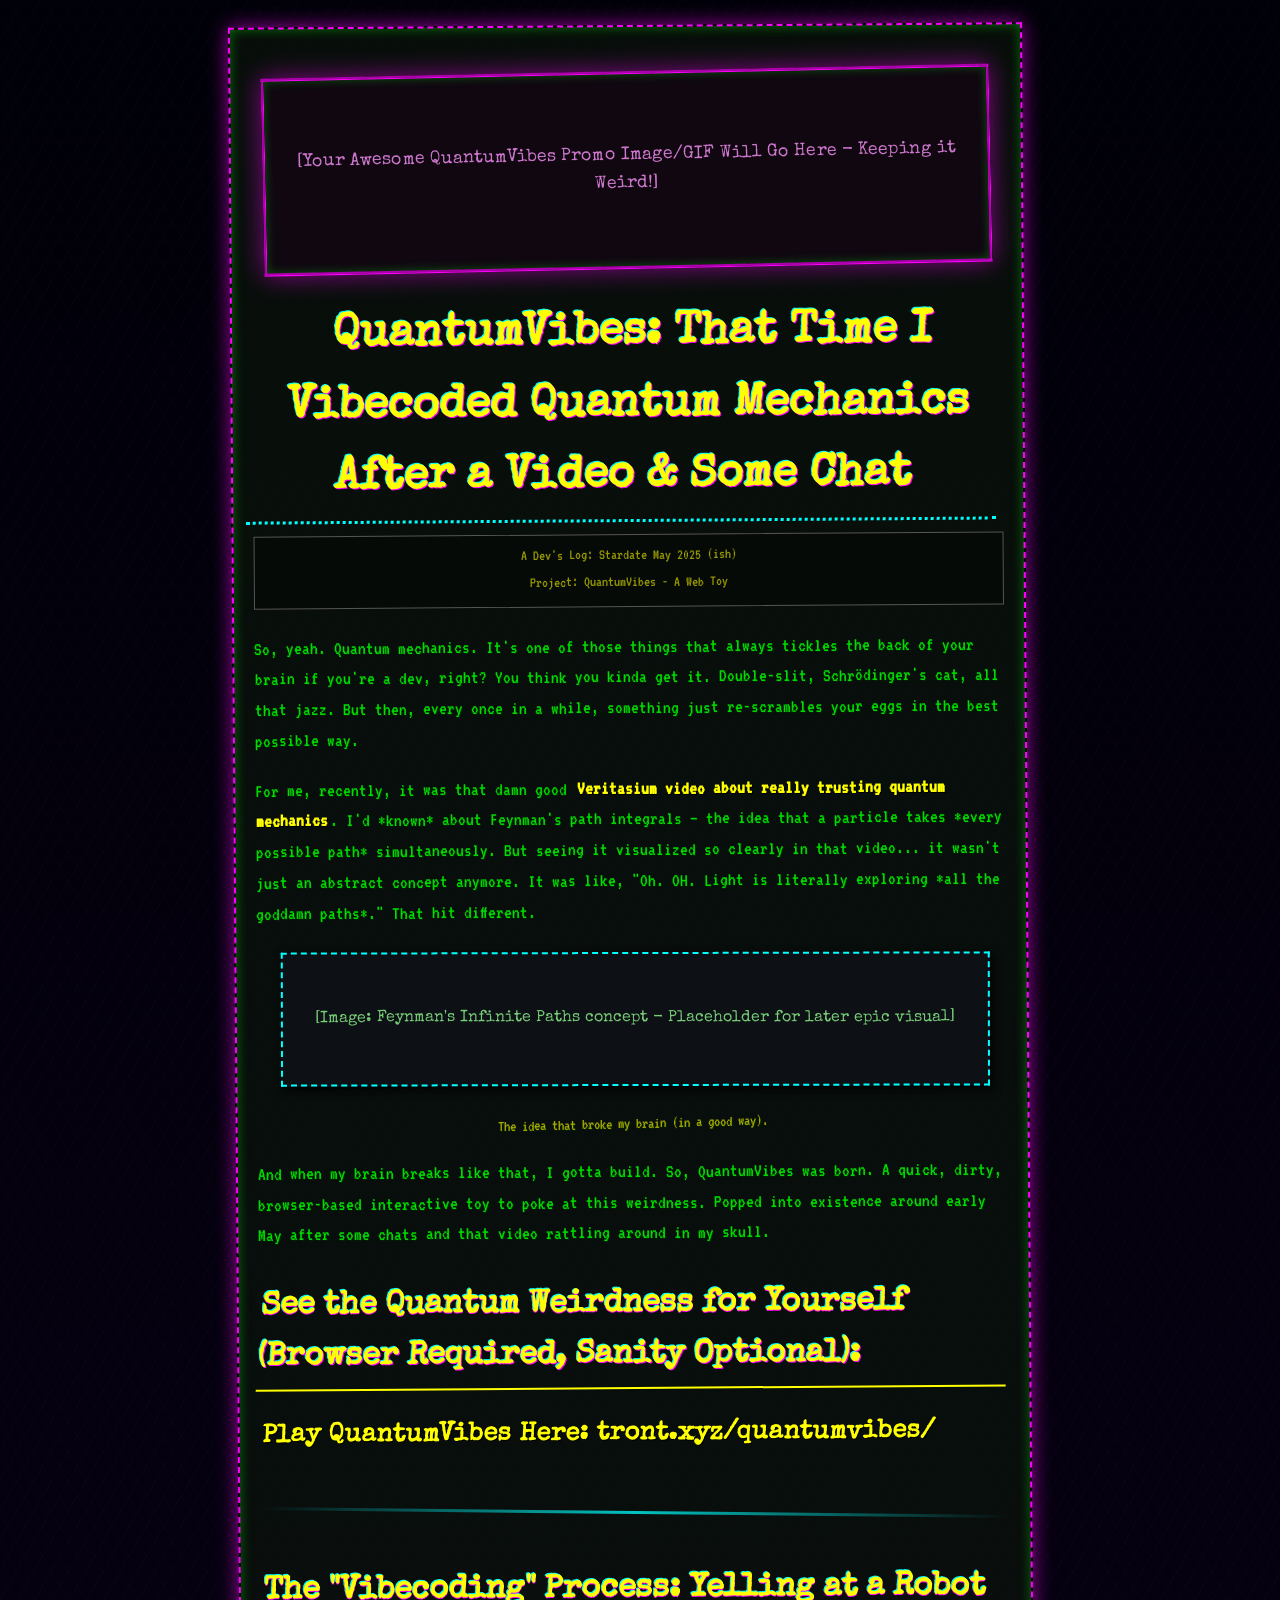
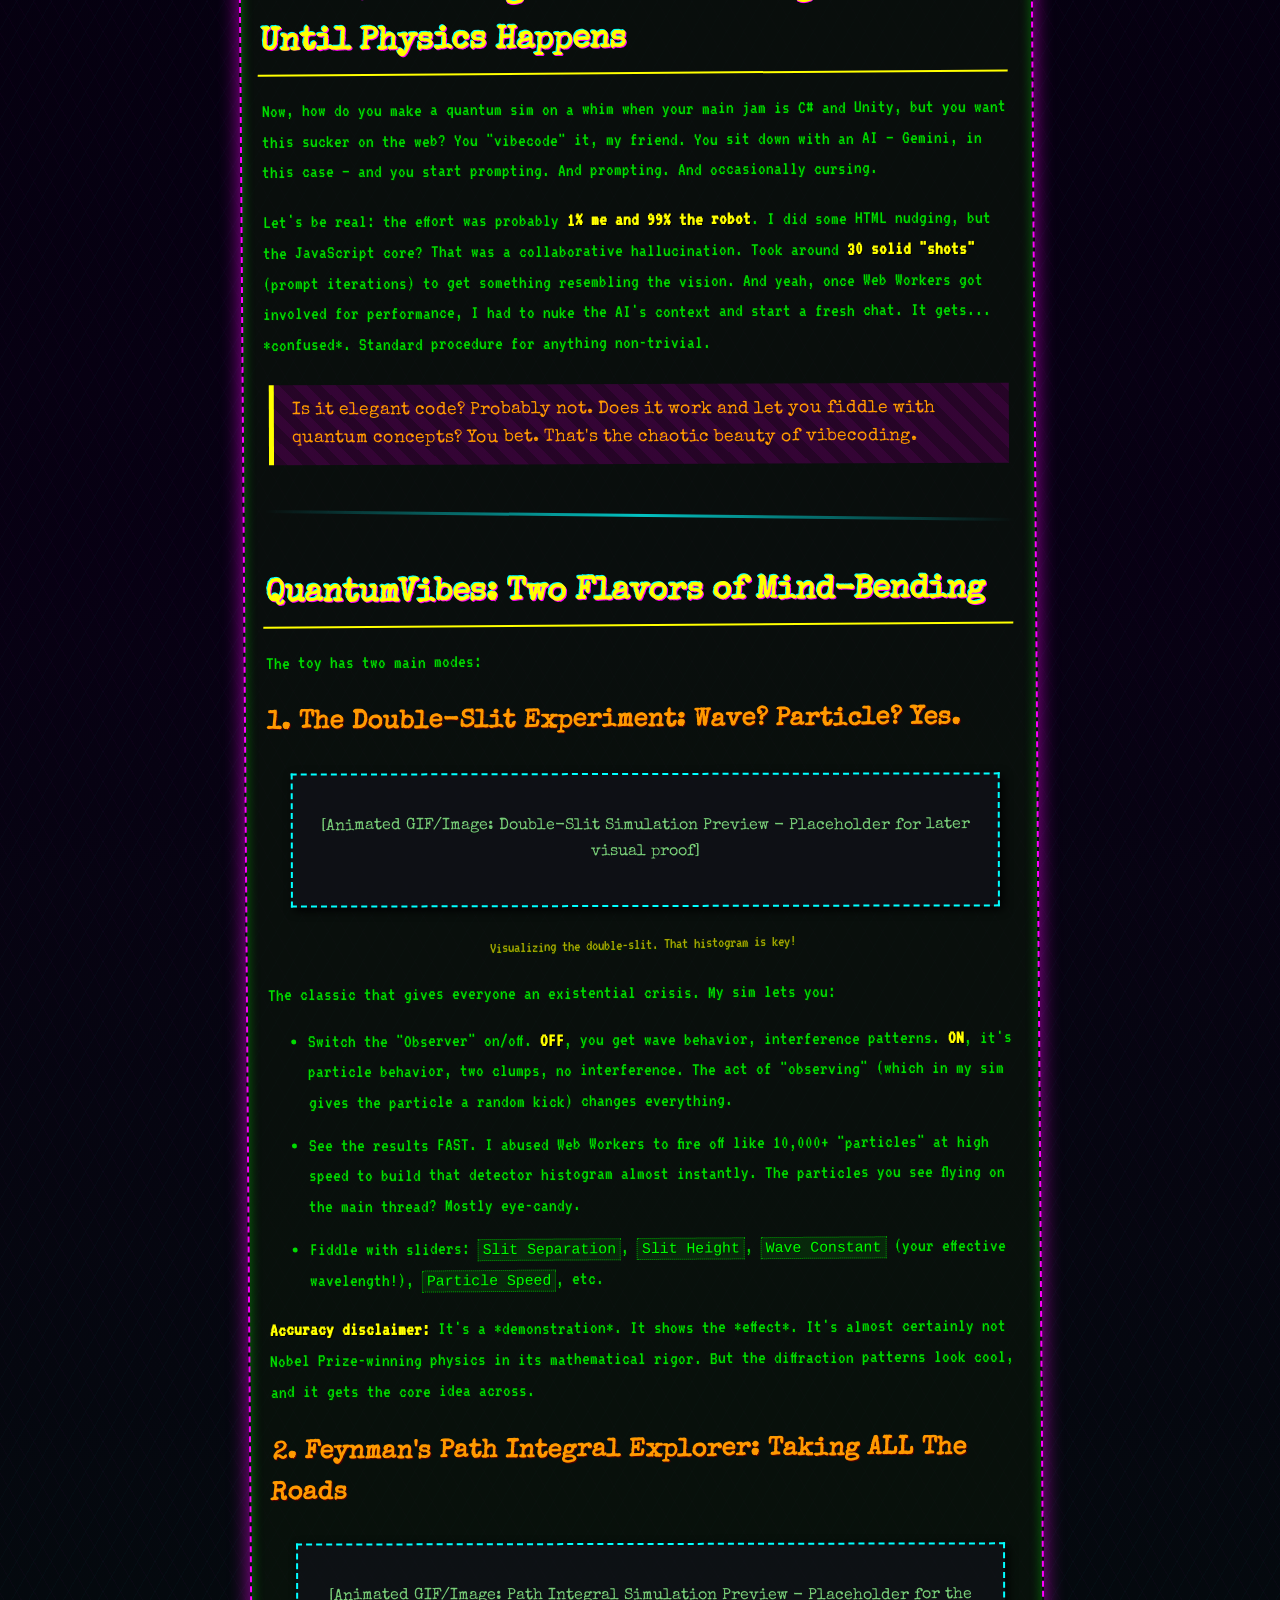
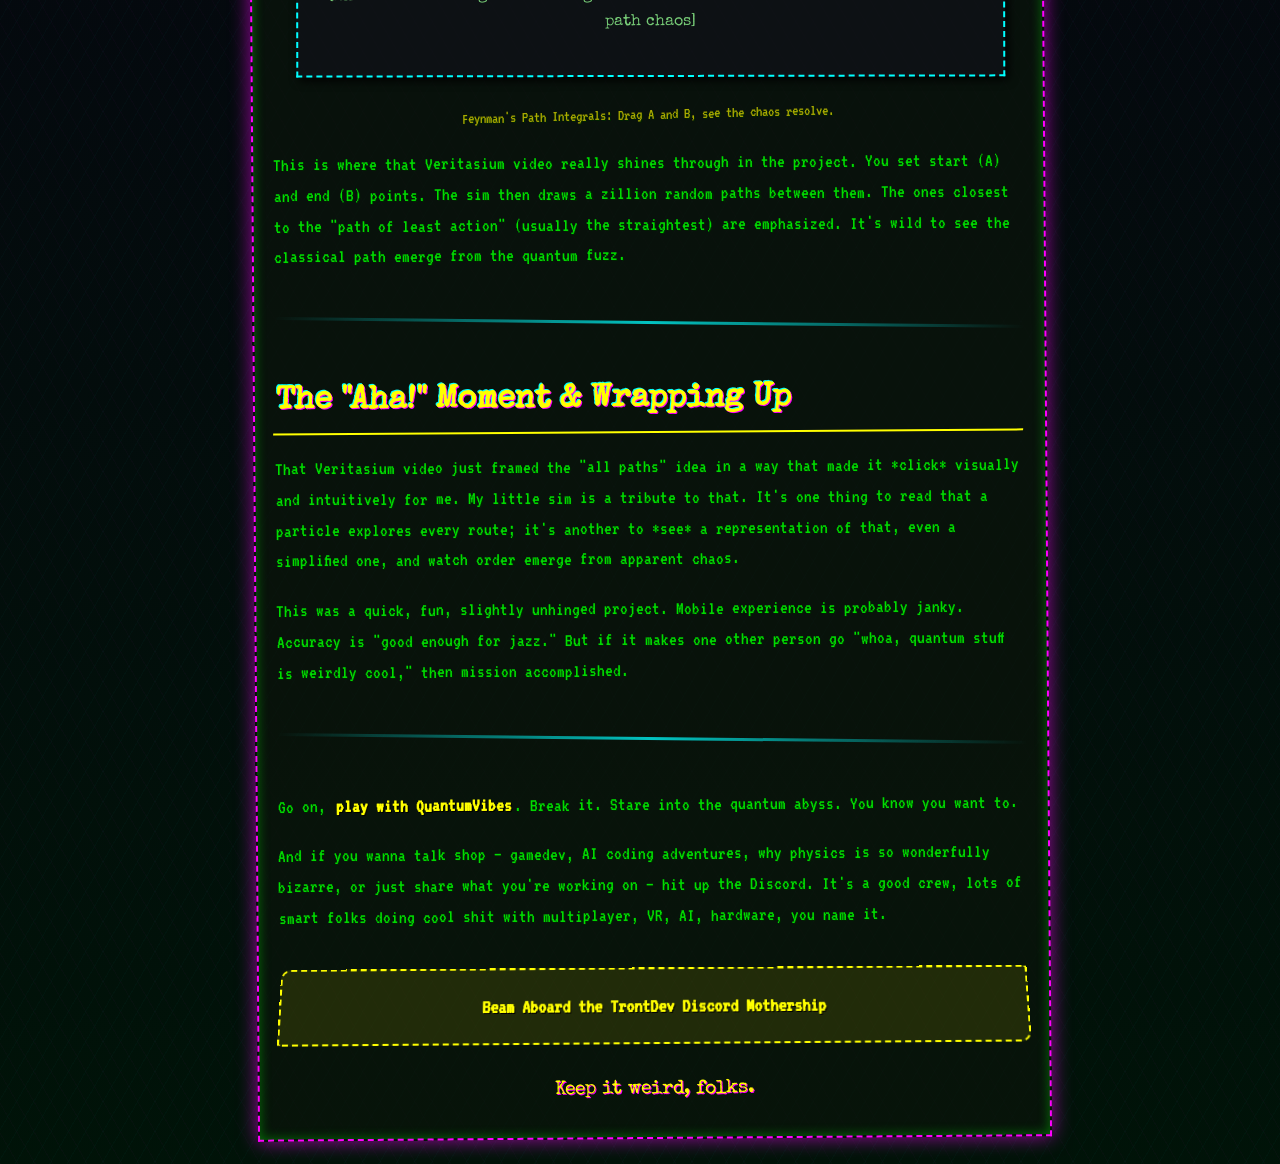
==== readme.html @ 31707956 "Create readme.html" ====
<!DOCTYPE html>
<html lang="en">
<head>
    <meta charset="UTF-8">
    <meta name="viewport" content="width=device-width, initial-scale=1.0">
    <title>QuantumVibes: The Story - Vibecoding Reality - Tront Dev</title>
    <meta name="description" content="The why and how of QuantumVibes: An interactive dive into the Double-Slit experiment and Feynman's Path Integrals, inspired by Veritasium and vibecoded with AI.">
    <style>
        @import url('https://fonts.googleapis.com/css2?family=Special+Elite&family=VT323&display=swap');

        /* --- Core from original "Drunk Retro Terminal" (drunken_quantum_post.html) --- */
        body {
            font-family: 'VT323', monospace;
            line-height: 1.6;
            color: #00ff00; /* Classic green screen */
            margin: 0;
            padding: 10px;
            overflow-x: hidden;
            /* --- ENHANCED ANIMATED BG (from Hybrid attempts) --- */
            background-color: #05050a; 
            background-image:
                repeating-linear-gradient(60deg, rgba(255,0,255,0.02) 0px, rgba(255,0,255,0.02) 1px, transparent 1px, transparent 15px),
                repeating-linear-gradient(-60deg, rgba(0,255,255,0.02) 0px, rgba(0,255,255,0.02) 1px, transparent 1px, transparent 15px),
                linear-gradient(to bottom, rgba(0,0,8,0.93), rgba(8,0,20,0.9), rgba(0,20,8,0.93));
            animation: enhancedBgShift 55s linear infinite alternate, enhancedBgFlicker 0.3s infinite;
        }

        @keyframes enhancedBgShift {
            0% { background-color: #0a0a10; filter: hue-rotate(-5deg) contrast(100%); }
            25% { background-color: #1a0020; filter: hue-rotate(25deg) contrast(105%); }
            50% { background-color: #001a05; filter: hue-rotate(-25deg) contrast(100%); }
            75% { background-color: #1a1a00; filter: hue-rotate(45deg) contrast(110%); }
            100% { background-color: #0a0a10; filter: hue-rotate(-5deg) contrast(100%); }
        }
        @keyframes enhancedBgFlicker {
            0%, 100% { opacity: 1; }
            50% { opacity: 0.96; }
        }

        .container {
            max-width: 750px;
            margin: 15px auto;
            padding: 20px; /* OG Drunk had 15px, slightly more for readability */
            background-color: rgba(10, 20, 10, 0.7); /* OG Drunk green-ish transparent */
            border: 2px dashed #ff00ff; /* OG Drunk magenta dashed */
            box-shadow: 0 0 20px rgba(255, 0, 255, 0.6), inset 0 0 12px rgba(0, 255, 0, 0.4); /* OG Drunk shadows */
            transform: rotate(-0.4deg); /* OG Drunk tilt */
        }

        h1, h2, h3 {
            font-family: 'Special Elite', cursive; /* OG Drunk font */
            color: #ffff00; /* OG Drunk yellow */
            /* --- NO RAINBOW HEADERS, back to simpler shadow --- */
            text-shadow: 1px 1px #ff00ff, -1px -1px #00ffff; /* Simpler neon, less intense */
            margin-bottom: 12px; /* OG Drunk spacing */
            padding-bottom: 6px; /* OG Drunk spacing */
            transform: skewX(-4deg); /* OG Drunk skew */
        }
        h1 {
            font-size: 2.8em; 
            text-align: center;
            border-bottom: 3px dotted #00ffff; /* OG Drunk cyan border */
        }
        h2 {
            font-size: 2em; 
            margin-top: 30px;
            border-bottom: 2px solid #ffff00; /* OG Drunk yellow border */
        }
        h3 {
            font-size: 1.6em; 
            margin-top: 25px;
            color: #ff9900; /* OG Drunk orange */
            /* Removed intense text-shadow for h3 for better readability with Special Elite */
            text-shadow: 1px 1px #550000; /* Very subtle dark shadow */
        }
        p, li {
            font-size: 1.2em; 
            margin-bottom: 12px;
            color: #00dd00; /* Brighter green for readability */
            text-shadow: 1px 1px 0px #002500; /* Subtle depth */
        }
        strong { color: #ffff00; text-shadow: 1px 1px #000; } /* OG Drunk yellow, added shadow */
        /* --- EM TAGS: NO WAVY UNDERLINE, standard italic --- */
        em { color: #ff9900; font-style: italic; text-decoration: none; font-weight: normal; }

        /* --- LINKS: Back to OG Drunk style, no Monoton, no rainbow text animation --- */
        a {
            color: #ff00ff; /* OG Drunk magenta */
            text-decoration: none; /* OG Drunk no underline */
            font-weight: bold; /* OG Drunk bold */
            transition: color 0.2s, background-color 0.2s, transform 0.1s; /* OG Drunk transitions */
            padding: 1px 2px; /* Subtle padding for hover bg */
        }
        a:hover {
            color: #ffff00; /* OG Drunk yellow hover */
            background-color: rgba(255,0,255,0.15); /* OG Drunk subtle hover bg */
            transform: scale(1.03) rotate(1deg); /* OG Drunk subtle hover transform */
            /* display: inline-block; - removed, only needed if transform was more extreme */
        }

        .post-meta { /* OG Drunk style */
            font-size: 0.95em; 
            color: #999900; 
            margin-bottom: 25px;
            border: 1px solid #555;
            padding: 8px;
            background-color: rgba(0,0,0,0.3);
            text-align: center;
        }
        .post-meta span { display: block; margin-bottom: 3px; }
        
        /* Text placeholders for images, as per previous request */
        .media-placeholder { 
            max-width: 90%; 
            display: block;
            margin: 25px auto;
            border: 2px dashed #00ffff; /* OG Drunk image border style (groove changed to dashed) */
            box-shadow: 3px 3px 10px #000; /* OG Drunk image shadow */
            padding: 15px; /* More padding for text */
            background-color: rgba(17,17,27,0.6); /* Darker, slightly blue for placeholders */
            transform: rotate(0.3deg) translateX(3px); /* OG Drunk image tilt */
            text-align: center;
            color: #77cc77; /* Lighter green for placeholder text */
            font-size: 1em;
            min-height: 100px; 
            display: flex;
            align-items: center;
            justify-content: center;
            font-family: 'Special Elite', cursive; /* Match headings for placeholder text */
        }
        .caption-placeholder { /* OG Drunk caption style (font-style normal, specific color) */
            font-style: normal;
            color: #aaaa00; /* Murky yellow like .post-meta for captions */
            text-align: center;
            font-size: 1em; 
            margin-top: 5px; /* Closer to the placeholder box */
            margin-bottom: 20px;
            transform: skewY(-1deg); /* OG Drunk caption skew */
        }

        blockquote { /* OG Drunk style */
            border-left: 5px solid #ffff00; 
            margin: 25px 5px; 
            padding: 12px 18px;
            background: repeating-linear-gradient(
                45deg,
                rgba(50,0,50,0.7),
                rgba(50,0,50,0.7) 10px,
                rgba(70,0,70,0.7) 10px,
                rgba(70,0,70,0.7) 20px
            ); 
            color: #ff9900; 
            font-family: 'Special Elite', cursive;
            font-size: 1.1em;
            transform: rotate(0.2deg);
        }
        hr { /* OG Drunk style */
            border: 0;
            height: 3px;
            background-image: linear-gradient(to right, rgba(0, 255, 255, 0), rgba(0, 255, 255, 0.75), rgba(0, 255, 255, 0)); 
            margin: 50px 0;
            transform: skewY(1deg);
        }
        .discord-link-box { /* OG Drunk style */
            text-align: center;
            padding: 20px;
            background-color: rgba(255,255,0,0.1); 
            border: 2px dashed #ffff00; 
            border-radius: 10px 0 10px 0; 
            margin-top: 35px;
            transform: perspective(500px) rotateX(5deg);
        }
        .discord-link-box a { /* OG Drunk style */
            font-size: 1.3em; 
            color: #ffff00;
        }
        .discord-link-box a:hover { /* OG Drunk style */
            color: #000; background-color: #ffff00;
        }
        
        .featured-image-placeholder { /* Style for the top placeholder, using OG image styles */
            max-width: 90%; display: block; margin: 25px auto 30px auto;
            border: 3px groove #ff00ff; /* Magenta groove border */
            box-shadow: 0 0 25px rgba(255,0,255,0.5), inset 0 0 10px rgba(0,255,0,0.3); /* More intense shadow */
            padding: 20px; background-color: rgba(20,5,20,0.7);
            transform: scale(1.01) rotate(-0.8deg); /* OG Drunk image tilt params */
            text-align: center; color: #cc77cc; font-size: 1.1em; min-height: 150px;
            display: flex; align-items: center; justify-content: center;
            font-family: 'Special Elite', cursive;
        }
        
        code { /* OG Drunk style */
            background-color: rgba(0, 255, 0, 0.1);
            color: #00ff00;
            padding: 2px 4px;
            border: 1px dotted #009900;
            font-size: 0.95em;
            word-wrap: break-word;
        }

    </style>
</head>
<body>
    <div class="container">
        
        <div class="featured-image-placeholder">[Your Awesome QuantumVibes Promo Image/GIF Will Go Here - Keeping it Weird!]</div>

        <h1>QuantumVibes: That Time I Vibecoded Quantum Mechanics After a Video & Some Chat</h1>

        <!-- Optional: If you want to add a date or other "meta" here, you can use .post-meta -->
        <div class="post-meta">
            <span>A Dev's Log: Stardate May 2025 (ish)</span>
            <span>Project: QuantumVibes - A Web Toy</span>
        </div>
        

        <p>So, yeah. Quantum mechanics. It's one of those things that always tickles the back of your brain if you're a dev, right? You think you kinda get it. Double-slit, Schrödinger's cat, all that jazz. But then, every once in a while, something just re-scrambles your eggs in the best possible way.</p>

        <p>For me, recently, it was that damn good <a href="https://www.youtube.com/watch?v=qJZ1Ez28C-A" target="_blank" rel="noopener noreferrer"><strong>Veritasium video about really trusting quantum mechanics</strong></a>. I'd *known* about Feynman's path integrals – the idea that a particle takes *every possible path* simultaneously. But seeing it visualized so clearly in that video... it wasn't just an abstract concept anymore. It was like, "Oh. OH. Light is literally exploring *all the goddamn paths*." That hit different.</p>

        <div class="media-placeholder">[Image: Feynman's Infinite Paths concept - Placeholder for later epic visual]</div>
        <p class="caption-placeholder">The idea that broke my brain (in a good way).</p>


        <p>And when my brain breaks like that, I gotta build. So, QuantumVibes was born. A quick, dirty, browser-based interactive toy to poke at this weirdness. Popped into existence around early May after some chats and that video rattling around in my skull.</p>
        
        <h2>See the Quantum Weirdness for Yourself (Browser Required, Sanity Optional):</h2>
        <h3><a href="https://tront.xyz/quantumvibes/" target="_blank" rel="noopener noreferrer"><strong>Play QuantumVibes Here: tront.xyz/quantumvibes/</strong></a></h3>

        <hr>

        <h2>The "Vibecoding" Process: Yelling at a Robot Until Physics Happens</h2>

        <p>Now, how do you make a quantum sim on a whim when your main jam is C# and Unity, but you want this sucker on the web? You "vibecode" it, my friend. You sit down with an AI – Gemini, in this case – and you start prompting. And prompting. And occasionally cursing.</p>

        <p>Let's be real: the effort was probably <strong>1% me and 99% the robot</strong>. I did some HTML nudging, but the JavaScript core? That was a collaborative hallucination. Took around <strong>30 solid "shots"</strong> (prompt iterations) to get something resembling the vision. And yeah, once Web Workers got involved for performance, I had to nuke the AI's context and start a fresh chat. It gets... *confused*. Standard procedure for anything non-trivial.</p>

        <blockquote>Is it elegant code? Probably not. Does it work and let you fiddle with quantum concepts? You bet. That's the chaotic beauty of vibecoding.</blockquote>

        <hr>

        <h2>QuantumVibes: Two Flavors of Mind-Bending</h2>
        <p>The toy has two main modes:</p>

        <h3>1. The Double-Slit Experiment: Wave? Particle? Yes.</h3>
        
        <div class="media-placeholder">[Animated GIF/Image: Double-Slit Simulation Preview - Placeholder for later visual proof]</div>
        <p class="caption-placeholder">Visualizing the double-slit. That histogram is key!</p>


        <p>The classic that gives everyone an existential crisis. My sim lets you:</p>
        <ul>
            <li>Switch the "Observer" on/off. <strong>OFF</strong>, you get wave behavior, interference patterns. <strong>ON</strong>, it's particle behavior, two clumps, no interference. The act of "observing" (which in my sim gives the particle a random kick) changes everything.</li>
            <li>See the results FAST. I abused Web Workers to fire off like 10,000+ "particles" at high speed to build that detector histogram almost instantly. The particles you see flying on the main thread? Mostly eye-candy.</li>
            <li>Fiddle with sliders: <code>Slit Separation</code>, <code>Slit Height</code>, <code>Wave Constant</code> (your effective wavelength!), <code>Particle Speed</code>, etc.</li>
        </ul>
        <p><strong>Accuracy disclaimer:</strong> It's a *demonstration*. It shows the *effect*. It's almost certainly not Nobel Prize-winning physics in its mathematical rigor. But the diffraction patterns look cool, and it gets the core idea across.</p>

        <h3>2. Feynman's Path Integral Explorer: Taking ALL The Roads</h3>

        <div class="media-placeholder">[Animated GIF/Image: Path Integral Simulation Preview - Placeholder for the path chaos]</div>
        <p class="caption-placeholder">Feynman's Path Integrals: Drag A and B, see the chaos resolve.</p>

        <p>This is where that Veritasium video really shines through in the project. You set start (A) and end (B) points. The sim then draws a zillion random paths between them. The ones closest to the "path of least action" (usually the straightest) are emphasized. It's wild to see the classical path emerge from the quantum fuzz.</p>
        
        <hr>

        <h2>The "Aha!" Moment & Wrapping Up</h2>

        <p>That Veritasium video just framed the "all paths" idea in a way that made it *click* visually and intuitively for me. My little sim is a tribute to that. It's one thing to read that a particle explores every route; it's another to *see* a representation of that, even a simplified one, and watch order emerge from apparent chaos.</p>
        
        <p>This was a quick, fun, slightly unhinged project. Mobile experience is probably janky. Accuracy is "good enough for jazz." But if it makes one other person go "whoa, quantum stuff is weirdly cool," then mission accomplished.</p>

        <hr>

        <p>Go on, <a href="https://tront.xyz/quantumvibes/" target="_blank" rel="noopener noreferrer"><strong>play with QuantumVibes</strong></a>. Break it. Stare into the quantum abyss. You know you want to.</p>

        <p>And if you wanna talk shop – gamedev, AI coding adventures, why physics is so wonderfully bizarre, or just share what you're working on – hit up the Discord. It's a good crew, lots of smart folks doing cool shit with multiplayer, VR, AI, hardware, you name it.</p>

        <div class="discord-link-box">
            <a href="https://discord.gg/0hyoWZyM6y7kkFCN" target="_blank" rel="noopener noreferrer"><strong>Beam Aboard the TrontDev Discord Mothership</strong></a>
        </div>

        <p style="text-align: center; margin-top: 30px; font-family: 'Special Elite', cursive; color: #ffff00; text-shadow: 1px 1px #ff00ff;">Keep it weird, folks.</p>

    </div>
</body>
</html>
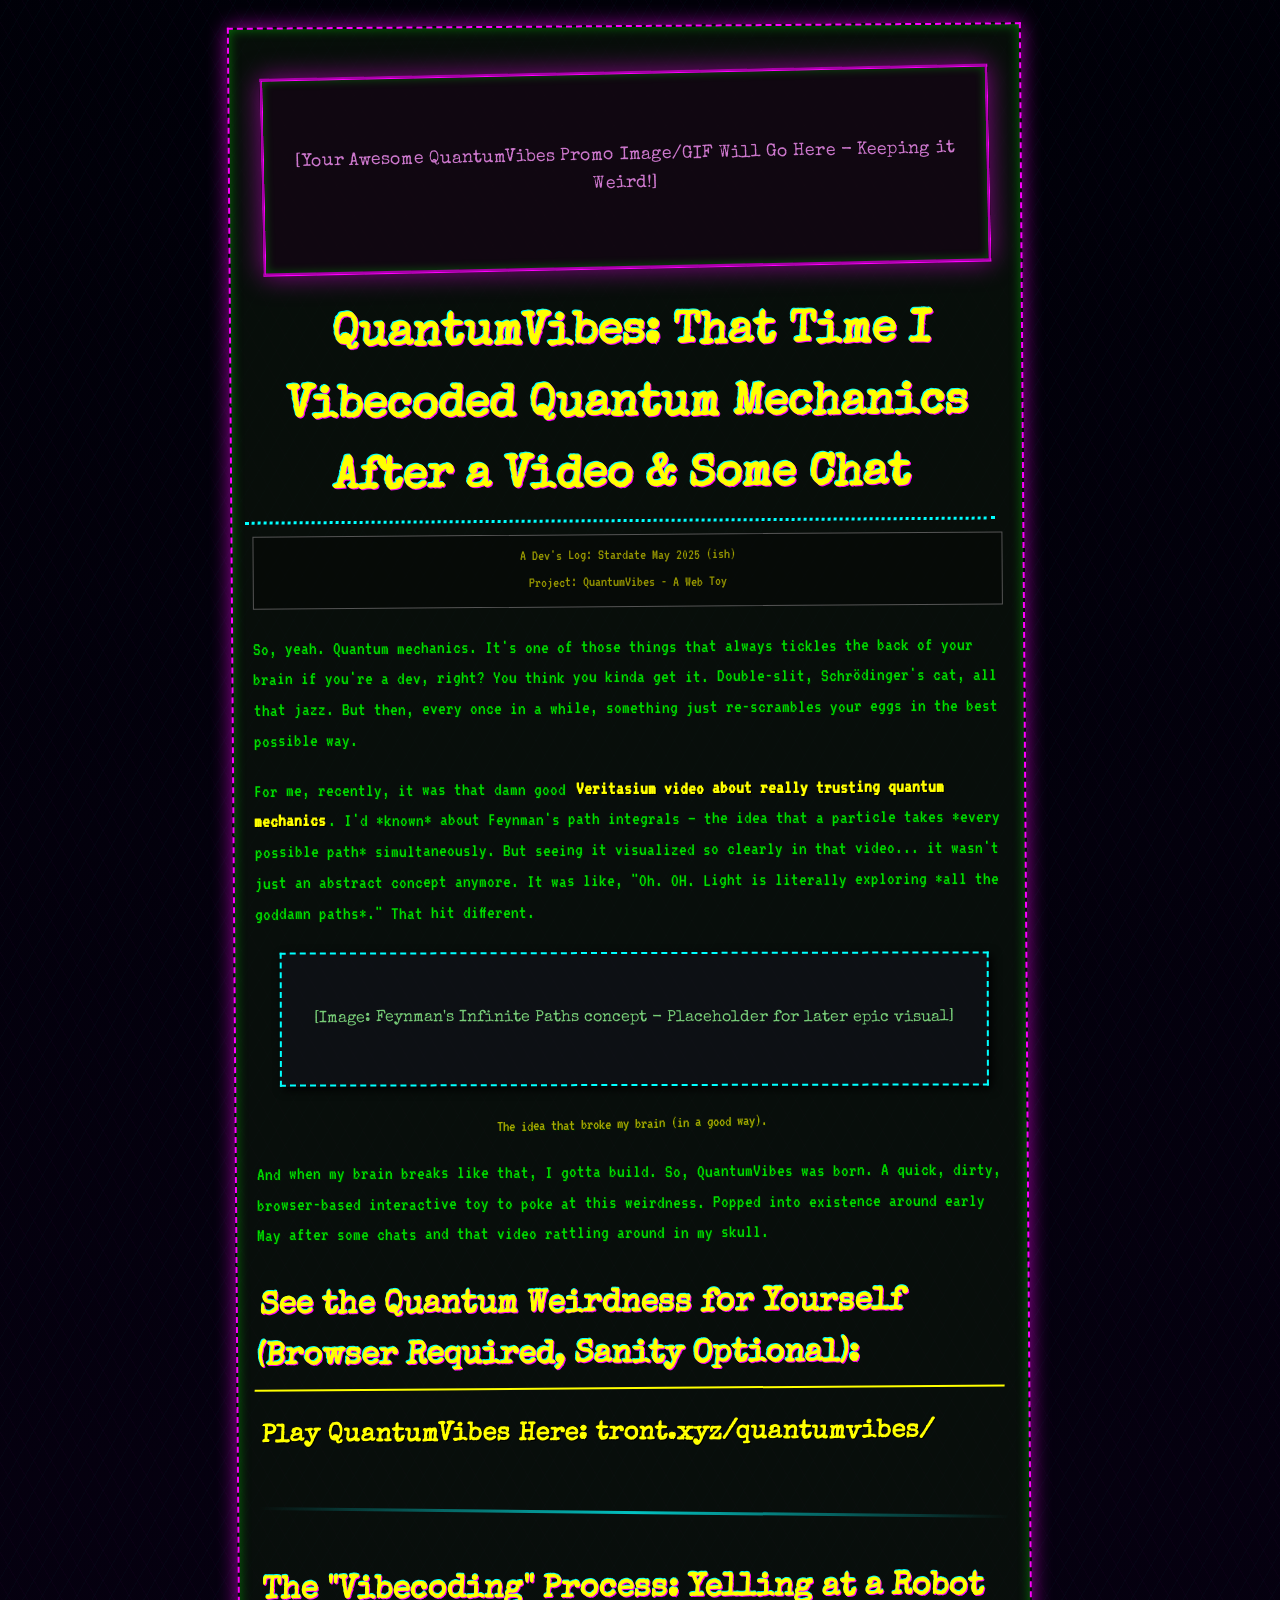
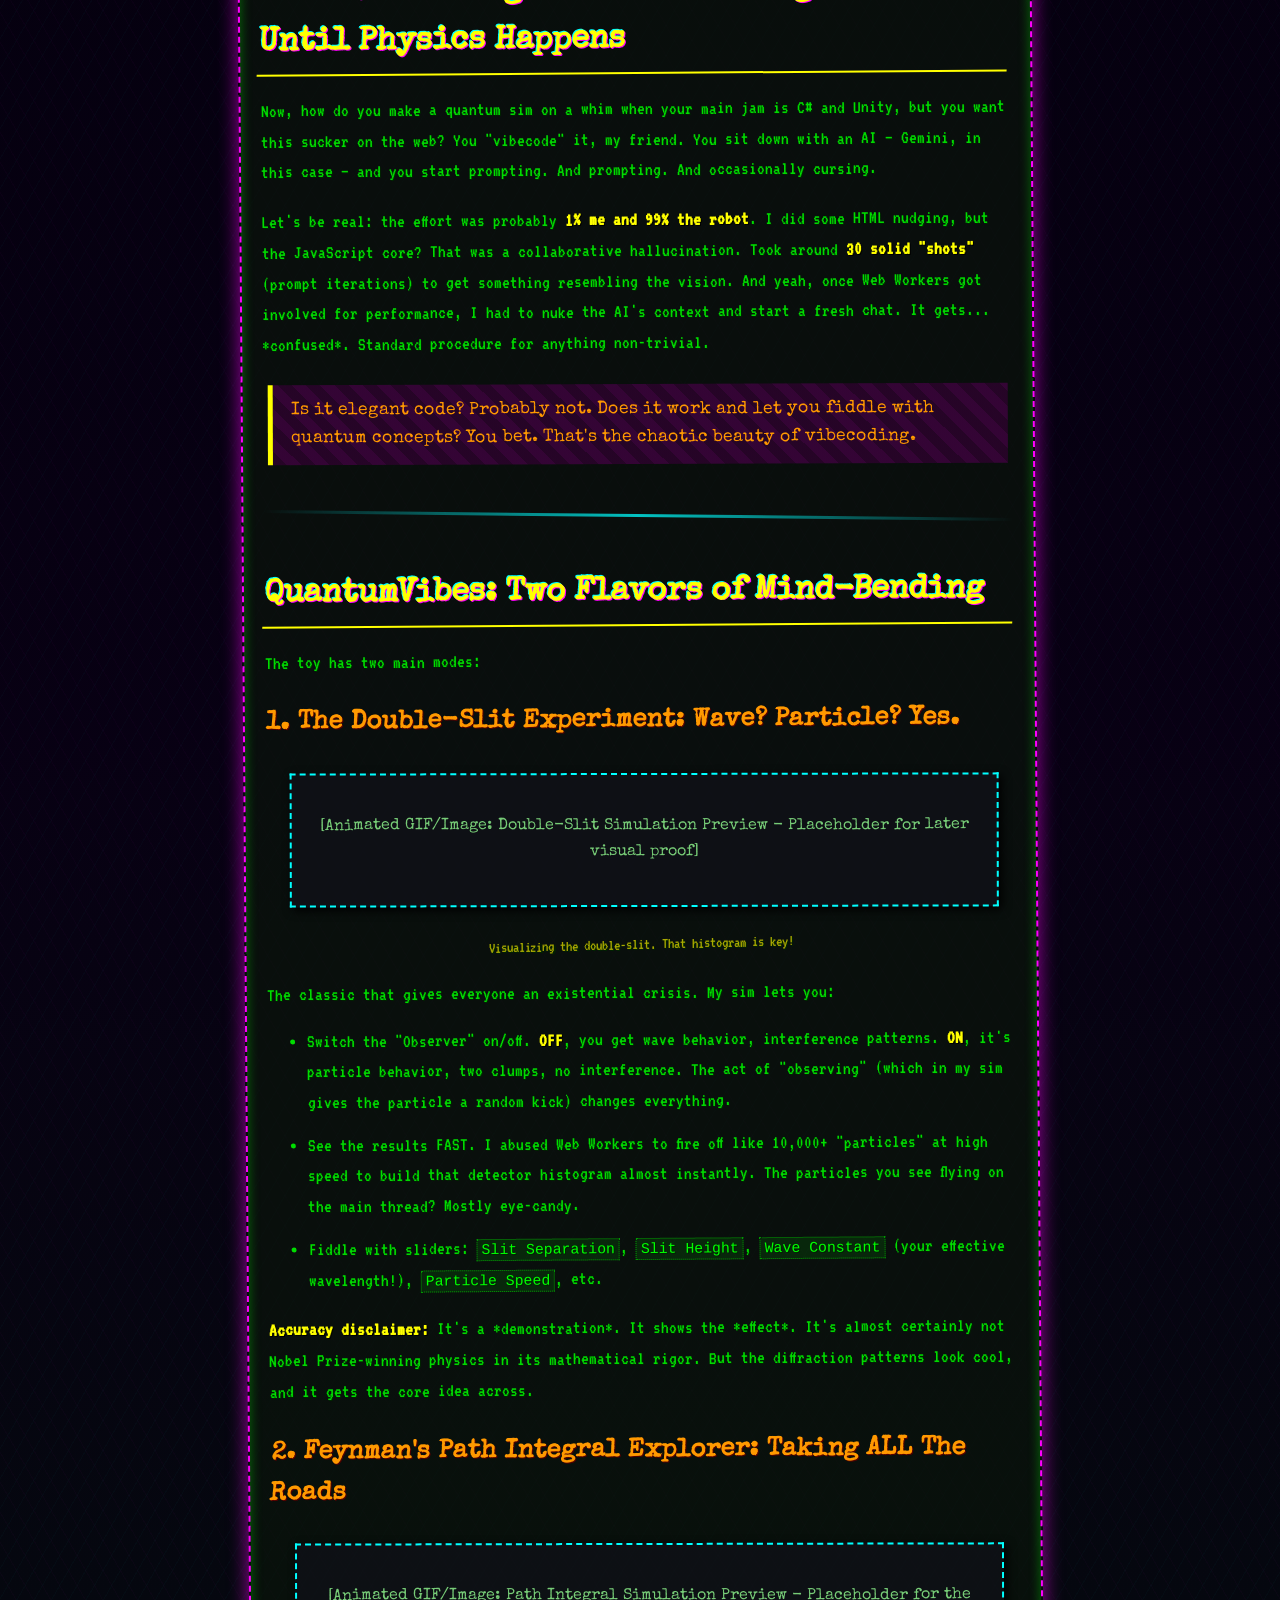
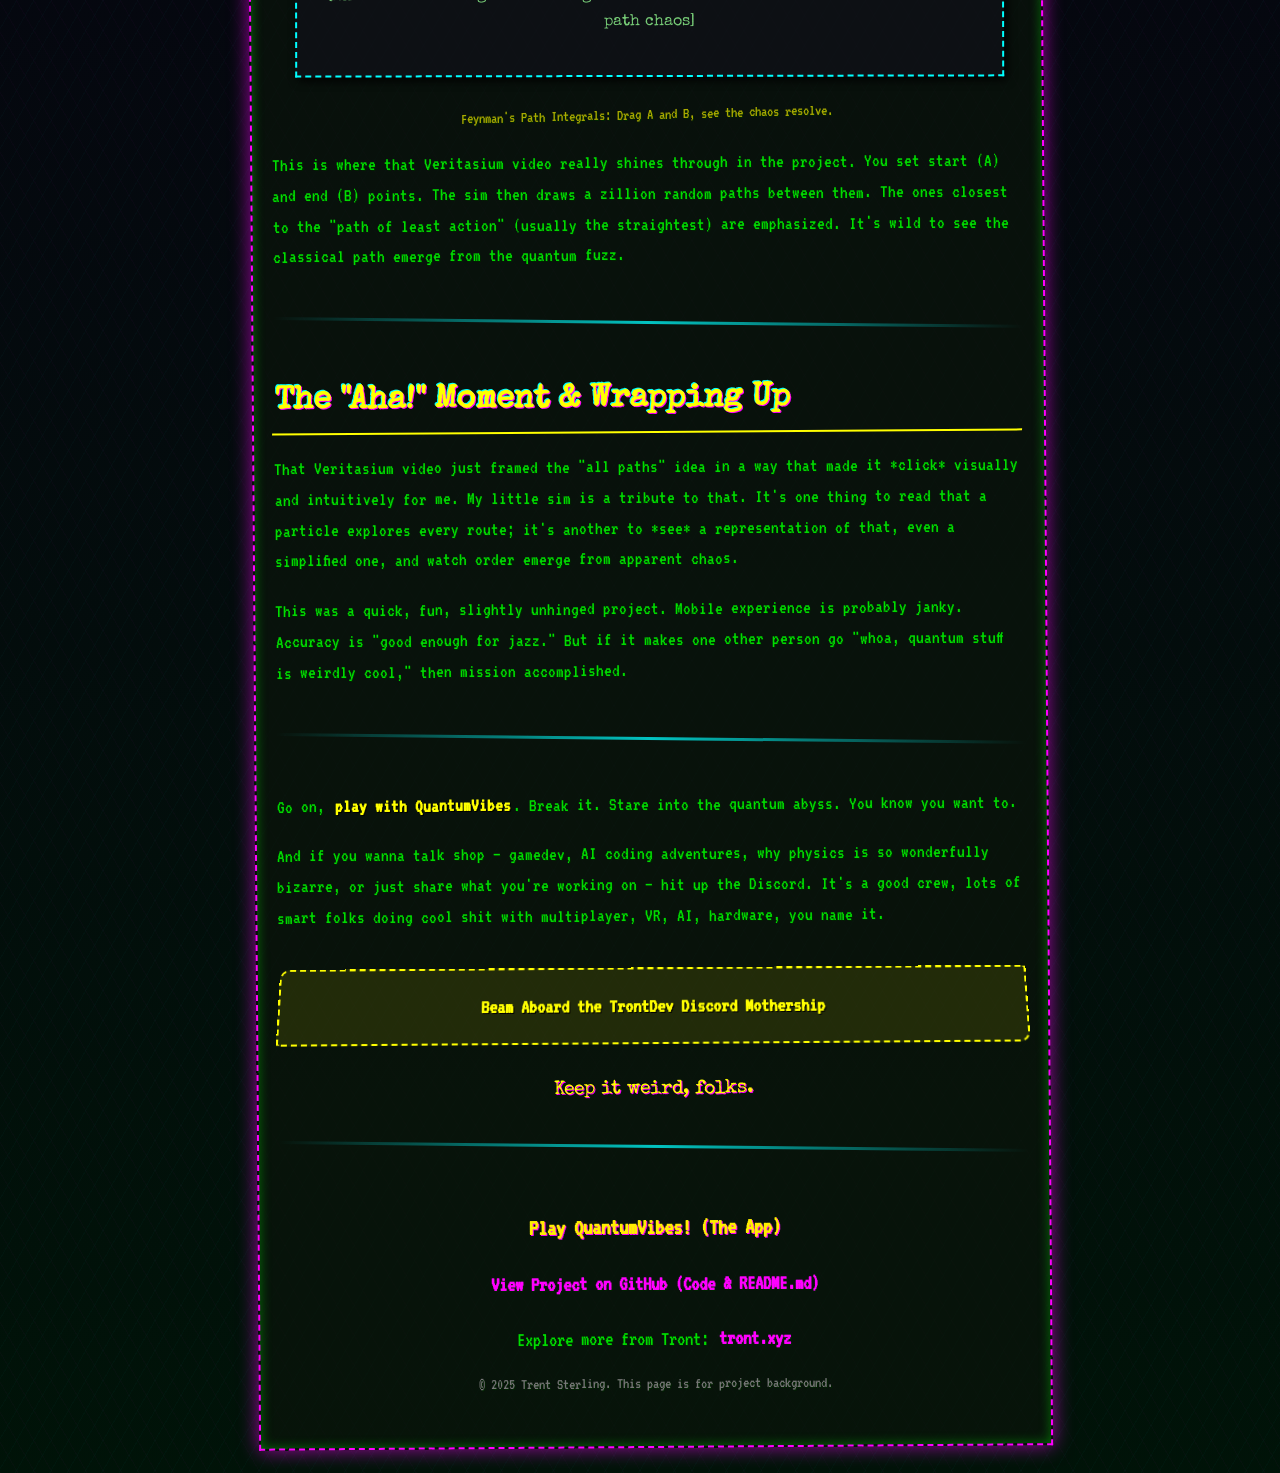
==== commit 05da7a7f: "Update readme.html" ====
--- a/readme.html
+++ b/readme.html
@@ -40,65 +40,60 @@
         .container {
             max-width: 750px;
             margin: 15px auto;
-            padding: 20px; /* OG Drunk had 15px, slightly more for readability */
-            background-color: rgba(10, 20, 10, 0.7); /* OG Drunk green-ish transparent */
-            border: 2px dashed #ff00ff; /* OG Drunk magenta dashed */
-            box-shadow: 0 0 20px rgba(255, 0, 255, 0.6), inset 0 0 12px rgba(0, 255, 0, 0.4); /* OG Drunk shadows */
-            transform: rotate(-0.4deg); /* OG Drunk tilt */
+            padding: 20px; 
+            background-color: rgba(10, 20, 10, 0.7); 
+            border: 2px dashed #ff00ff; 
+            box-shadow: 0 0 20px rgba(255, 0, 255, 0.6), inset 0 0 12px rgba(0, 255, 0, 0.4); 
+            transform: rotate(-0.4deg); 
         }
 
         h1, h2, h3 {
-            font-family: 'Special Elite', cursive; /* OG Drunk font */
-            color: #ffff00; /* OG Drunk yellow */
-            /* --- NO RAINBOW HEADERS, back to simpler shadow --- */
-            text-shadow: 1px 1px #ff00ff, -1px -1px #00ffff; /* Simpler neon, less intense */
-            margin-bottom: 12px; /* OG Drunk spacing */
-            padding-bottom: 6px; /* OG Drunk spacing */
-            transform: skewX(-4deg); /* OG Drunk skew */
+            font-family: 'Special Elite', cursive; 
+            color: #ffff00; 
+            text-shadow: 1px 1px #ff00ff, -1px -1px #00ffff; 
+            margin-bottom: 12px; 
+            padding-bottom: 6px; 
+            transform: skewX(-4deg); 
         }
         h1 {
             font-size: 2.8em; 
             text-align: center;
-            border-bottom: 3px dotted #00ffff; /* OG Drunk cyan border */
+            border-bottom: 3px dotted #00ffff; 
         }
         h2 {
             font-size: 2em; 
             margin-top: 30px;
-            border-bottom: 2px solid #ffff00; /* OG Drunk yellow border */
+            border-bottom: 2px solid #ffff00; 
         }
         h3 {
             font-size: 1.6em; 
             margin-top: 25px;
-            color: #ff9900; /* OG Drunk orange */
-            /* Removed intense text-shadow for h3 for better readability with Special Elite */
-            text-shadow: 1px 1px #550000; /* Very subtle dark shadow */
+            color: #ff9900; 
+            text-shadow: 1px 1px #550000; 
         }
         p, li {
             font-size: 1.2em; 
             margin-bottom: 12px;
-            color: #00dd00; /* Brighter green for readability */
-            text-shadow: 1px 1px 0px #002500; /* Subtle depth */
-        }
-        strong { color: #ffff00; text-shadow: 1px 1px #000; } /* OG Drunk yellow, added shadow */
-        /* --- EM TAGS: NO WAVY UNDERLINE, standard italic --- */
+            color: #00dd00; 
+            text-shadow: 1px 1px 0px #002500; 
+        }
+        strong { color: #ffff00; text-shadow: 1px 1px #000; } 
         em { color: #ff9900; font-style: italic; text-decoration: none; font-weight: normal; }
 
-        /* --- LINKS: Back to OG Drunk style, no Monoton, no rainbow text animation --- */
         a {
-            color: #ff00ff; /* OG Drunk magenta */
-            text-decoration: none; /* OG Drunk no underline */
-            font-weight: bold; /* OG Drunk bold */
-            transition: color 0.2s, background-color 0.2s, transform 0.1s; /* OG Drunk transitions */
-            padding: 1px 2px; /* Subtle padding for hover bg */
+            color: #ff00ff; 
+            text-decoration: none; 
+            font-weight: bold; 
+            transition: color 0.2s, background-color 0.2s, transform 0.1s; 
+            padding: 1px 2px; 
         }
         a:hover {
-            color: #ffff00; /* OG Drunk yellow hover */
-            background-color: rgba(255,0,255,0.15); /* OG Drunk subtle hover bg */
-            transform: scale(1.03) rotate(1deg); /* OG Drunk subtle hover transform */
-            /* display: inline-block; - removed, only needed if transform was more extreme */
-        }
-
-        .post-meta { /* OG Drunk style */
+            color: #ffff00; 
+            background-color: rgba(255,0,255,0.15); 
+            transform: scale(1.03) rotate(1deg); 
+        }
+
+        .post-meta { 
             font-size: 0.95em; 
             color: #999900; 
             margin-bottom: 25px;
@@ -109,36 +104,35 @@
         }
         .post-meta span { display: block; margin-bottom: 3px; }
         
-        /* Text placeholders for images, as per previous request */
         .media-placeholder { 
             max-width: 90%; 
             display: block;
             margin: 25px auto;
-            border: 2px dashed #00ffff; /* OG Drunk image border style (groove changed to dashed) */
-            box-shadow: 3px 3px 10px #000; /* OG Drunk image shadow */
-            padding: 15px; /* More padding for text */
-            background-color: rgba(17,17,27,0.6); /* Darker, slightly blue for placeholders */
-            transform: rotate(0.3deg) translateX(3px); /* OG Drunk image tilt */
-            text-align: center;
-            color: #77cc77; /* Lighter green for placeholder text */
+            border: 2px dashed #00ffff; 
+            box-shadow: 3px 3px 10px #000; 
+            padding: 15px; 
+            background-color: rgba(17,17,27,0.6); 
+            transform: rotate(0.3deg) translateX(3px); 
+            text-align: center;
+            color: #77cc77; 
             font-size: 1em;
             min-height: 100px; 
             display: flex;
             align-items: center;
             justify-content: center;
-            font-family: 'Special Elite', cursive; /* Match headings for placeholder text */
-        }
-        .caption-placeholder { /* OG Drunk caption style (font-style normal, specific color) */
+            font-family: 'Special Elite', cursive; 
+        }
+        .caption-placeholder { 
             font-style: normal;
-            color: #aaaa00; /* Murky yellow like .post-meta for captions */
+            color: #aaaa00; 
             text-align: center;
             font-size: 1em; 
-            margin-top: 5px; /* Closer to the placeholder box */
+            margin-top: 5px; 
             margin-bottom: 20px;
-            transform: skewY(-1deg); /* OG Drunk caption skew */
-        }
-
-        blockquote { /* OG Drunk style */
+            transform: skewY(-1deg); 
+        }
+
+        blockquote { 
             border-left: 5px solid #ffff00; 
             margin: 25px 5px; 
             padding: 12px 18px;
@@ -154,42 +148,43 @@
             font-size: 1.1em;
             transform: rotate(0.2deg);
         }
-        hr { /* OG Drunk style */
+        hr { 
             border: 0;
             height: 3px;
             background-image: linear-gradient(to right, rgba(0, 255, 255, 0), rgba(0, 255, 255, 0.75), rgba(0, 255, 255, 0)); 
             margin: 50px 0;
             transform: skewY(1deg);
         }
-        .discord-link-box { /* OG Drunk style */
+        .discord-link-box { 
             text-align: center;
             padding: 20px;
             background-color: rgba(255,255,0,0.1); 
             border: 2px dashed #ffff00; 
             border-radius: 10px 0 10px 0; 
             margin-top: 35px;
+            margin-bottom: 20px; /* Added margin for separation before new footer */
             transform: perspective(500px) rotateX(5deg);
         }
-        .discord-link-box a { /* OG Drunk style */
+        .discord-link-box a { 
             font-size: 1.3em; 
             color: #ffff00;
         }
-        .discord-link-box a:hover { /* OG Drunk style */
+        .discord-link-box a:hover { 
             color: #000; background-color: #ffff00;
         }
         
-        .featured-image-placeholder { /* Style for the top placeholder, using OG image styles */
+        .featured-image-placeholder { 
             max-width: 90%; display: block; margin: 25px auto 30px auto;
-            border: 3px groove #ff00ff; /* Magenta groove border */
-            box-shadow: 0 0 25px rgba(255,0,255,0.5), inset 0 0 10px rgba(0,255,0,0.3); /* More intense shadow */
+            border: 3px groove #ff00ff; 
+            box-shadow: 0 0 25px rgba(255,0,255,0.5), inset 0 0 10px rgba(0,255,0,0.3); 
             padding: 20px; background-color: rgba(20,5,20,0.7);
-            transform: scale(1.01) rotate(-0.8deg); /* OG Drunk image tilt params */
+            transform: scale(1.01) rotate(-0.8deg); 
             text-align: center; color: #cc77cc; font-size: 1.1em; min-height: 150px;
             display: flex; align-items: center; justify-content: center;
             font-family: 'Special Elite', cursive;
         }
         
-        code { /* OG Drunk style */
+        code { 
             background-color: rgba(0, 255, 0, 0.1);
             color: #00ff00;
             padding: 2px 4px;
@@ -198,6 +193,27 @@
             word-wrap: break-word;
         }
 
+        /* --- New Footer for Interlinking --- */
+        .page-footer-links {
+            text-align: center;
+            font-size: 1.1em; /* Matches your desired style */
+            padding-top: 20px; /* Space from HR */
+            padding-bottom: 20px; /* Space at bottom */
+        }
+        .page-footer-links p {
+            margin-bottom: 10px; /* Spacing between link lines */
+        }
+        .page-footer-links a strong { /* Make the main app link pop */
+            font-size: 1.1em; /* Slightly bigger */
+            color: #ffee00; /* Extra bright yellow */
+            text-shadow: 1px 1px #ff00ff; /* More prominent shadow */
+        }
+        .page-footer-links .copyright {
+            font-size: 0.9em;
+            color: #777777;
+            margin-top: 15px;
+        }
+
     </style>
 </head>
 <body>
@@ -207,7 +223,6 @@
 
         <h1>QuantumVibes: That Time I Vibecoded Quantum Mechanics After a Video & Some Chat</h1>
 
-        <!-- Optional: If you want to add a date or other "meta" here, you can use .post-meta -->
         <div class="post-meta">
             <span>A Dev's Log: Stardate May 2025 (ish)</span>
             <span>Project: QuantumVibes - A Web Toy</span>
@@ -225,6 +240,7 @@
         <p>And when my brain breaks like that, I gotta build. So, QuantumVibes was born. A quick, dirty, browser-based interactive toy to poke at this weirdness. Popped into existence around early May after some chats and that video rattling around in my skull.</p>
         
         <h2>See the Quantum Weirdness for Yourself (Browser Required, Sanity Optional):</h2>
+        <!-- This main link to the app is already prominent -->
         <h3><a href="https://tront.xyz/quantumvibes/" target="_blank" rel="noopener noreferrer"><strong>Play QuantumVibes Here: tront.xyz/quantumvibes/</strong></a></h3>
 
         <hr>
@@ -283,6 +299,24 @@
 
         <p style="text-align: center; margin-top: 30px; font-family: 'Special Elite', cursive; color: #ffff00; text-shadow: 1px 1px #ff00ff;">Keep it weird, folks.</p>
 
-    </div>
+        <!-- === NEW/UPDATED FOOTER SECTION for Interlinking === -->
+        <hr style="margin-top: 40px; margin-bottom: 20px;">
+        <div class="page-footer-links">
+            <p>
+                <a href="https://tront.xyz/quantumvibes/" target="_blank" rel="noopener noreferrer"><strong>Play QuantumVibes! (The App)</strong></a>
+            </p>
+            <p>
+                <a href="https://github.com/TrentSterling/quantumvibes" target="_blank" rel="noopener noreferrer">View Project on GitHub (Code & README.md)</a>
+            </p>
+            <p>
+                Explore more from Tront: <a href="https://tront.xyz/" target="_blank" rel="noopener noreferrer">tront.xyz</a>
+            </p>
+            <p class="copyright">
+                © 2025 Trent Sterling. This page is for project background.
+            </p>
+        </div>
+        <!-- === END OF NEW/UPDATED FOOTER SECTION === -->
+
+    </div> <!-- This is the closing div for .container -->
 </body>
 </html>
